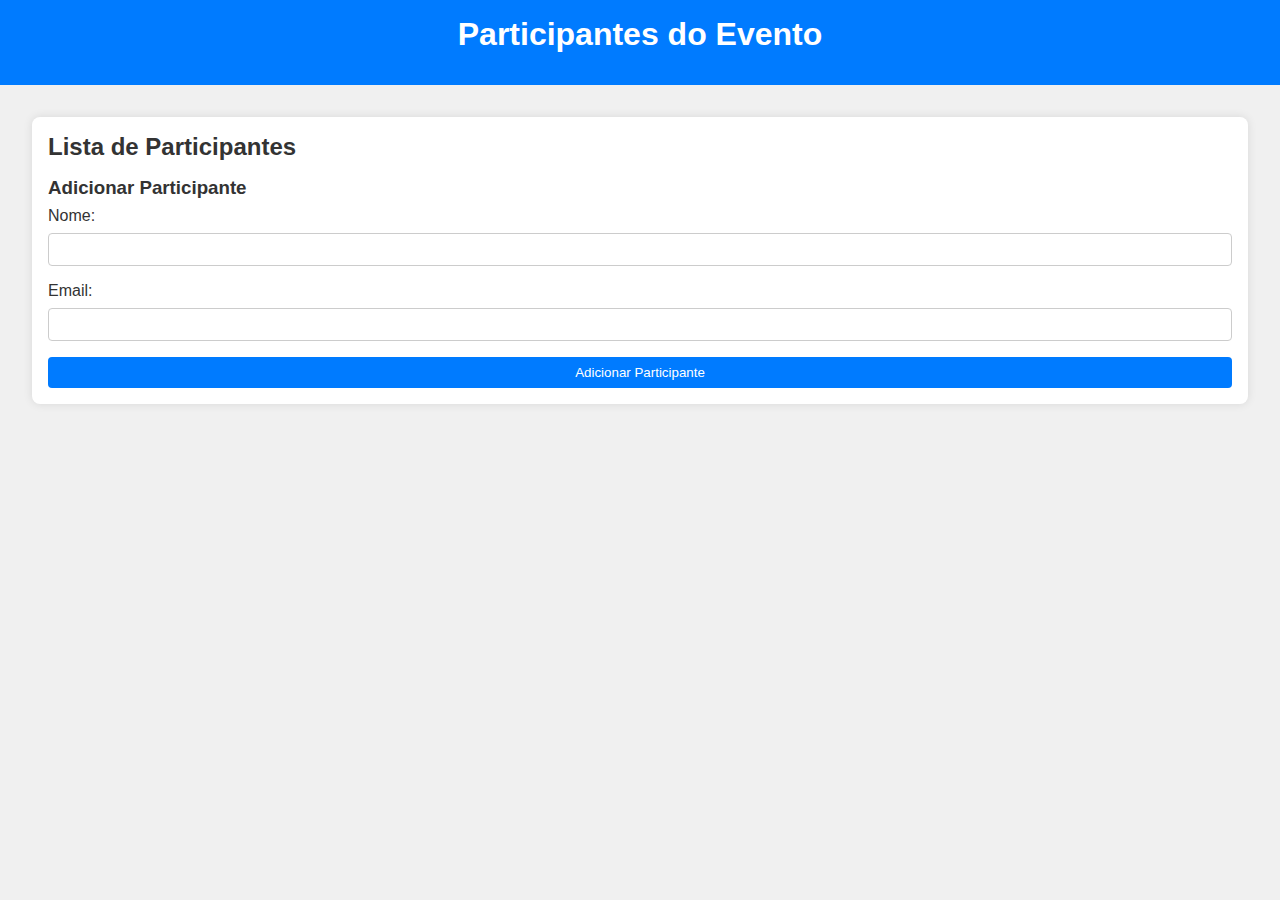
==== participantes.html @ 0bdd528f "Commit inicial" ====
<!DOCTYPE html>
<html lang="pt-BR">
<head>
    <meta charset="UTF-8">
    <meta name="viewport" content="width=device-width, initial-scale=1.0">
    <title>Participantes</title>
    <link rel="stylesheet" href="style.css">
</head>
<body>
    <header>
        <h1>Participantes do Evento</h1>
    </header>
    <main>
        <section id="participantes">
            <h2>Lista de Participantes</h2>
            <ul id="lista-participantes">
                <!-- Participantes simulados serão adicionados aqui -->
            </ul>
            <form id="form-participante">
                <h3>Adicionar Participante</h3>
                <label for="nome">Nome:</label>
                <input type="text" id="nome" required>
                <label for="email">Email:</label>
                <input type="email" id="email" required>
                <button type="submit">Adicionar Participante</button>
            </form>
        </section>
    </main>
    <script src="script.js" defer></script>
</body>
</html>
---- style.css ----
* {
    margin: 0;
    padding: 0;
    box-sizing: border-box;
}

body {
    font-family: Arial, sans-serif;
    background-color: #f0f0f0;
    color: #333;
}

header {
    background-color: #007BFF;
    color: white;
    padding: 1rem;
    text-align: center;
}

main {
    padding: 2rem;
}

h1, h2 {
    margin-bottom: 1rem;
}

#eventos .evento, #participantes {
    background-color: white;
    border-radius: 8px;
    padding: 1rem;
    margin-bottom: 1rem;
    box-shadow: 0 0 10px rgba(0, 0, 0, 0.1);
}

#eventos .evento h3, #participantes h3 {
    margin-bottom: 0.5rem;
}

button {
    padding: 0.5rem 1rem;
    background-color: #007BFF;
    color: white;
    border: none;
    border-radius: 4px;
    cursor: pointer;
}

button:hover {
    background-color: #0056b3;
}

form {
    margin-top: 1rem;
}

form label {
    display: block;
    margin-bottom: 0.5rem;
}

form input {
    padding: 0.5rem;
    width: 100%;
    margin-bottom: 1rem;
    border: 1px solid #ccc;
    border-radius: 4px;
}

form button {
    width: 100%;
}
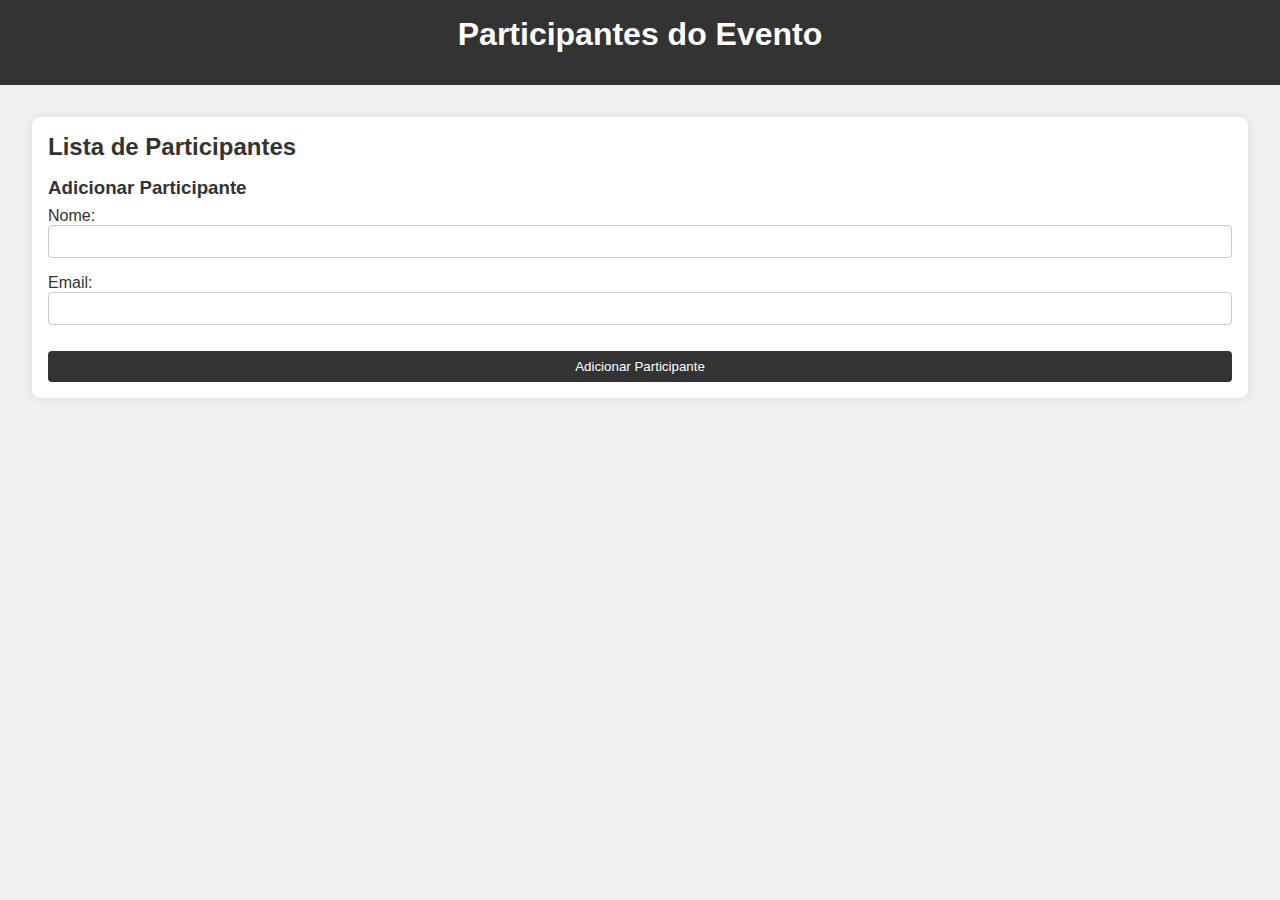
==== commit 7c7fee63: "Envio final" ====
--- a/participantes.html
+++ b/participantes.html
@@ -14,7 +14,6 @@
         <section id="participantes">
             <h2>Lista de Participantes</h2>
             <ul id="lista-participantes">
-                <!-- Participantes simulados serão adicionados aqui -->
             </ul>
             <form id="form-participante">
                 <h3>Adicionar Participante</h3>
--- a/style.css
+++ b/style.css
@@ -11,7 +11,7 @@
 }
 
 header {
-    background-color: #007BFF;
+    background-color: #333;
     color: white;
     padding: 1rem;
     text-align: center;
@@ -39,24 +39,22 @@
 
 button {
     padding: 0.5rem 1rem;
-    background-color: #007BFF;
+    background-color: #333;
     color: white;
     border: none;
     border-radius: 4px;
+    margin-top: 10px;
     cursor: pointer;
 }
 
 button:hover {
-    background-color: #0056b3;
+    background-color: #333;
 }
 
 form {
     margin-top: 1rem;
-}
+    list-style-type: none;
 
-form label {
-    display: block;
-    margin-bottom: 0.5rem;
 }
 
 form input {
@@ -65,9 +63,15 @@
     margin-bottom: 1rem;
     border: 1px solid #ccc;
     border-radius: 4px;
+    list-style-type: none;
+    
 }
 
 form button {
     width: 100%;
+    list-style-type: none;
 }
 
+ul{
+    list-style-type: none;
+}
